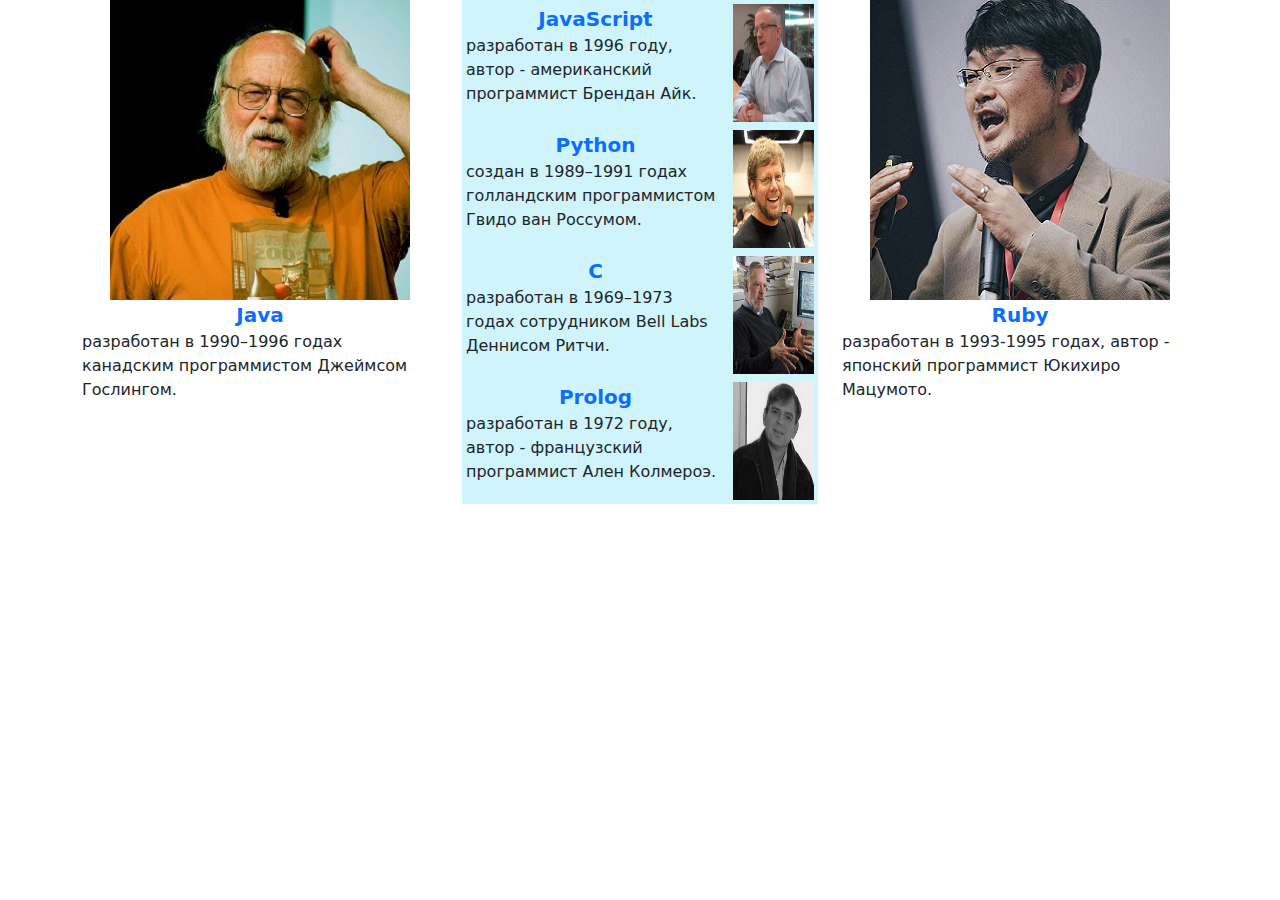
==== bootstrap/Lab/Test.html @ 883a7bec "QQ)" ====
<!DOCTYPE html>
<html lang="ru">
<head> 
	<meta charset="utf-8">
	<link  
	href="css/bootstrap.css"
	rel="stylesheet" 
	>
	<meta name="viewport" content="width=device-width, initial-scale=1"> 
	<title>Test</title>
</head>  
<body>
	<div class="container"> 
		<div class="row text-center">
			<div class="col-xl col-lg-6 col-sm-12 order-lg-1 order-xl-1">
				<div>
					<img src="images/java.jpg">
					<p class="text-start"><span class="fw-bold text-primary d-block fs-5 mx-auto text-center">Java</span> разработан в 1990–1996 годах канадским программистом  Джеймсом Гослингом.</p>
				</div>
			</div>
		<div class="col-xl order-lg-3 order-xl-2">
			<div class="bg-info-subtle overflow-hidden d-lg-flex">
				<img src="images/javascript.jpg" class="p-1 float-end w-25 order-lg-2">
				<p class="p-1 text-start align-self-center order-lg-1"><span class="text-xl-center text-lg-start fw-bold text-primary d-block fs-5">JavaScript</span> разработан в 1996 году, автор - американский программист Брендан Айк.</p>
			</div>
			<div class="bg-info-subtle overflow-hidden d-lg-flex">
				<img src="images/python.jpg" class="p-1 float-end w-25 order-lg-2">
				<p class="p-1 text-start align-self-center order-lg-1"><span class="text-xl-center text-lg-start fw-bold text-primary d-block fs-5">Python</span> создан в 1989–1991 годах голландским программистом Гвидо ван Россумом.</p>
			</div>
			<div class="bg-info-subtle overflow-hidden d-lg-flex">
				<img src="images/c.jpg" class="p-1 float-end w-25 order-lg-2">
				<p class="p-1 text-start align-self-center order-lg-1"><span class="text-xl-center text-lg-start fw-bold text-primary d-block fs-5">C</span> разработан в 1969–1973 годах сотрудником Bell Labs Деннисом Ритчи.</p>
			</div>
			<div class="bg-info-subtle overflow-hidden d-lg-flex" >
				<img src="images/prolog.jpg" class="p-1 float-end w-25 order-lg-2">
				<p class="p-1 text-start align-self-center order-lg-1"><span class="text-xl-center text-lg-start fw-bold text-primary d-block fs-5">Prolog</span> разработан в 1972 году, автор - французский программист Ален Колмероэ.</p>
			</div>
		</div>
		<div class="col-xl col-lg-6 order-lg-2 order-xl-3">
				<div>
					<img src="images/ruby.jpg">
				</div>
				<div>
					<p class="text-start"><span class="fw-bold text-primary d-block fs-5 text-center">Ruby</span> разработан в 1993-1995 годах, автор - японский программист Юкихиро Мацумото.</p>
				</div>
			</div>
		</div>


  </div> 
</body>
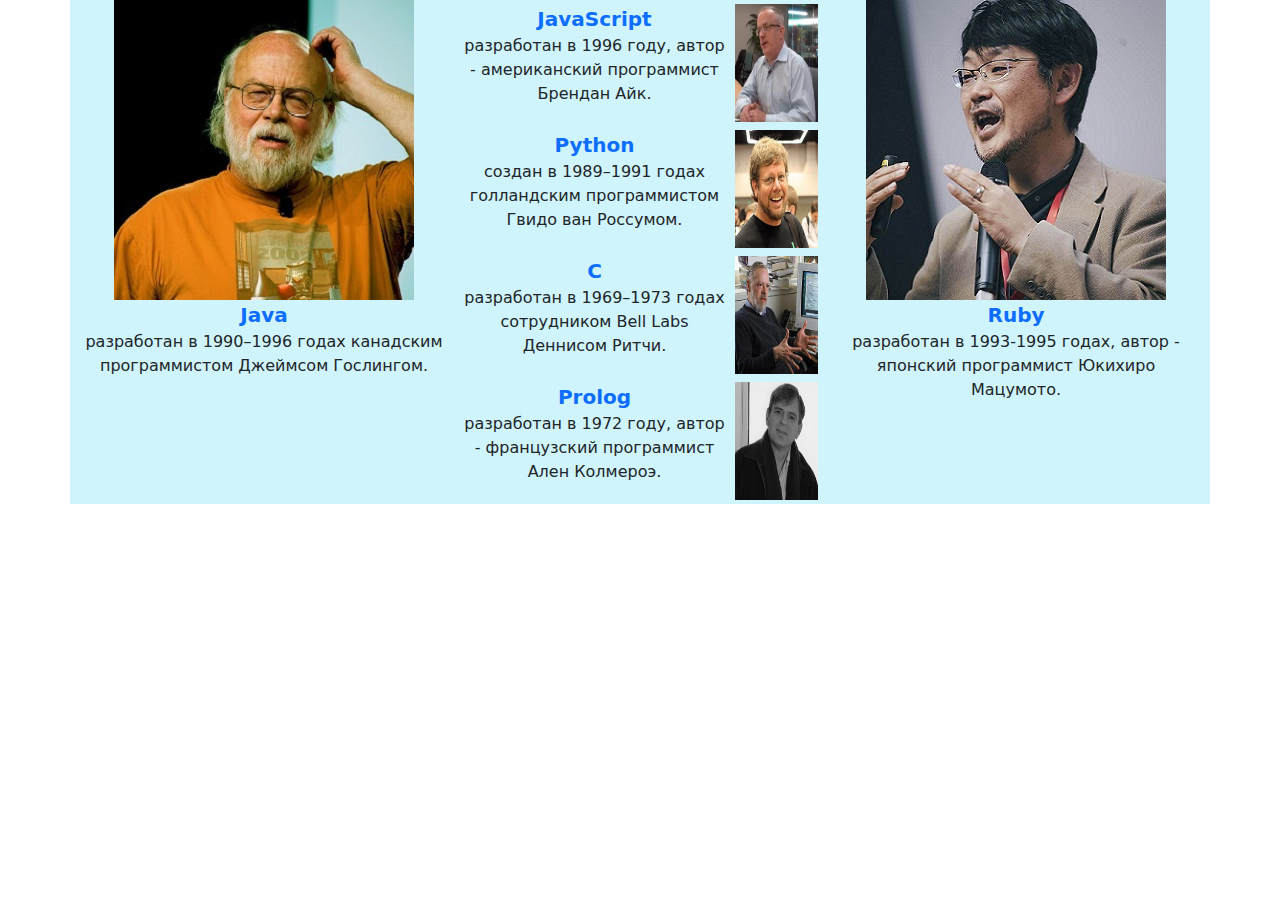
==== commit c333e6d6: "Feriks" ====
--- a/bootstrap/Lab/Test.html
+++ b/bootstrap/Lab/Test.html
@@ -12,40 +12,38 @@
 <body>
 	<div class="container"> 
 		<div class="row text-center">
-			<div class="col-xl col-lg-6 col-sm-12 order-lg-1 order-xl-1">
+			<div class="bg-info-subtle col-xl col-lg-6 col-sm-12 order-lg-1 order-xl-1">
 				<div>
 					<img src="images/java.jpg">
-					<p class="text-start"><span class="fw-bold text-primary d-block fs-5 mx-auto text-center">Java</span> разработан в 1990–1996 годах канадским программистом  Джеймсом Гослингом.</p>
+					<p class="text-start text-sm-center"><span class="fw-bold text-primary d-block fs-5 mx-auto text-center">Java</span> разработан в 1990–1996 годах канадским программистом  Джеймсом Гослингом.</p>
 				</div>
 			</div>
-		<div class="col-xl order-lg-3 order-xl-2">
-			<div class="bg-info-subtle overflow-hidden d-lg-flex">
-				<img src="images/javascript.jpg" class="p-1 float-end w-25 order-lg-2">
-				<p class="p-1 text-start align-self-center order-lg-1"><span class="text-xl-center text-lg-start fw-bold text-primary d-block fs-5">JavaScript</span> разработан в 1996 году, автор - американский программист Брендан Айк.</p>
+			<div class="col-xl order-lg-3 col-sm-12 order-xl-2 p-0">
+				<div class="bg-info-subtle overflow-hidden d-lg-flex">
+					<img src="images/javascript.jpg" class="p-1 float-end float-sm-none w-25 order-lg-2">
+					<p class="p-1 text-start text-sm-center align-self-center"><span class="text-xl-center text-lg-start text-sm-center fw-bold text-primary d-block fs-5">JavaScript</span> разработан в 1996 году, автор - американский программист Брендан Айк.</p>
+				</div>
+				<div class="bg-info-subtle overflow-hidden d-lg-flex">
+					<img src="images/python.jpg" class="p-1 float-end float-sm-none w-25 order-lg-2">
+					<p class="p-1 text-start text-sm-center align-self-center"><span class="text-xl-center text-lg-start text-sm-center fw-bold text-primary d-block fs-5">Python</span> создан в 1989–1991 годах голландским программистом Гвидо ван Россумом.</p>
+				</div>
+				<div class="bg-info-subtle overflow-hidden d-lg-flex">
+					<img src="images/c.jpg" class="p-1 float-end float-sm-none w-25 order-lg-2">
+					<p class="p-1 text-start text-sm-center align-self-center"><span class="text-xl-center text-lg-start text-sm-center fw-bold text-primary d-block fs-5">C</span> разработан в 1969–1973 годах сотрудником Bell Labs Деннисом Ритчи.</p>
+				</div>
+				<div class="bg-info-subtle overflow-hidden d-lg-flex" >
+					<img src="images/prolog.jpg" class="p-1 float-end float-sm-none w-25 order-lg-2">
+					<p class="p-1 text-start text-sm-center align-self-center"><span class="text-xl-center text-lg-start text-sm-center fw-bold text-primary d-block fs-5">Prolog</span> разработан в 1972 году, автор - французский программист Ален Колмероэ.</p>
+				</div>
 			</div>
-			<div class="bg-info-subtle overflow-hidden d-lg-flex">
-				<img src="images/python.jpg" class="p-1 float-end w-25 order-lg-2">
-				<p class="p-1 text-start align-self-center order-lg-1"><span class="text-xl-center text-lg-start fw-bold text-primary d-block fs-5">Python</span> создан в 1989–1991 годах голландским программистом Гвидо ван Россумом.</p>
-			</div>
-			<div class="bg-info-subtle overflow-hidden d-lg-flex">
-				<img src="images/c.jpg" class="p-1 float-end w-25 order-lg-2">
-				<p class="p-1 text-start align-self-center order-lg-1"><span class="text-xl-center text-lg-start fw-bold text-primary d-block fs-5">C</span> разработан в 1969–1973 годах сотрудником Bell Labs Деннисом Ритчи.</p>
-			</div>
-			<div class="bg-info-subtle overflow-hidden d-lg-flex" >
-				<img src="images/prolog.jpg" class="p-1 float-end w-25 order-lg-2">
-				<p class="p-1 text-start align-self-center order-lg-1"><span class="text-xl-center text-lg-start fw-bold text-primary d-block fs-5">Prolog</span> разработан в 1972 году, автор - французский программист Ален Колмероэ.</p>
-			</div>
-		</div>
-		<div class="col-xl col-lg-6 order-lg-2 order-xl-3">
+			<div class="bg-info-subtle col-xl col-lg-6 order-lg-2 order-xl-3">
 				<div>
 					<img src="images/ruby.jpg">
 				</div>
 				<div>
-					<p class="text-start"><span class="fw-bold text-primary d-block fs-5 text-center">Ruby</span> разработан в 1993-1995 годах, автор - японский программист Юкихиро Мацумото.</p>
+					<p class="text-start text-sm-center"><span class="fw-bold text-primary d-block fs-5 text-center">Ruby</span> разработан в 1993-1995 годах, автор - японский программист Юкихиро Мацумото.</p>
 				</div>
 			</div>
 		</div>
-
-
-  </div> 
+	</div> 
 </body>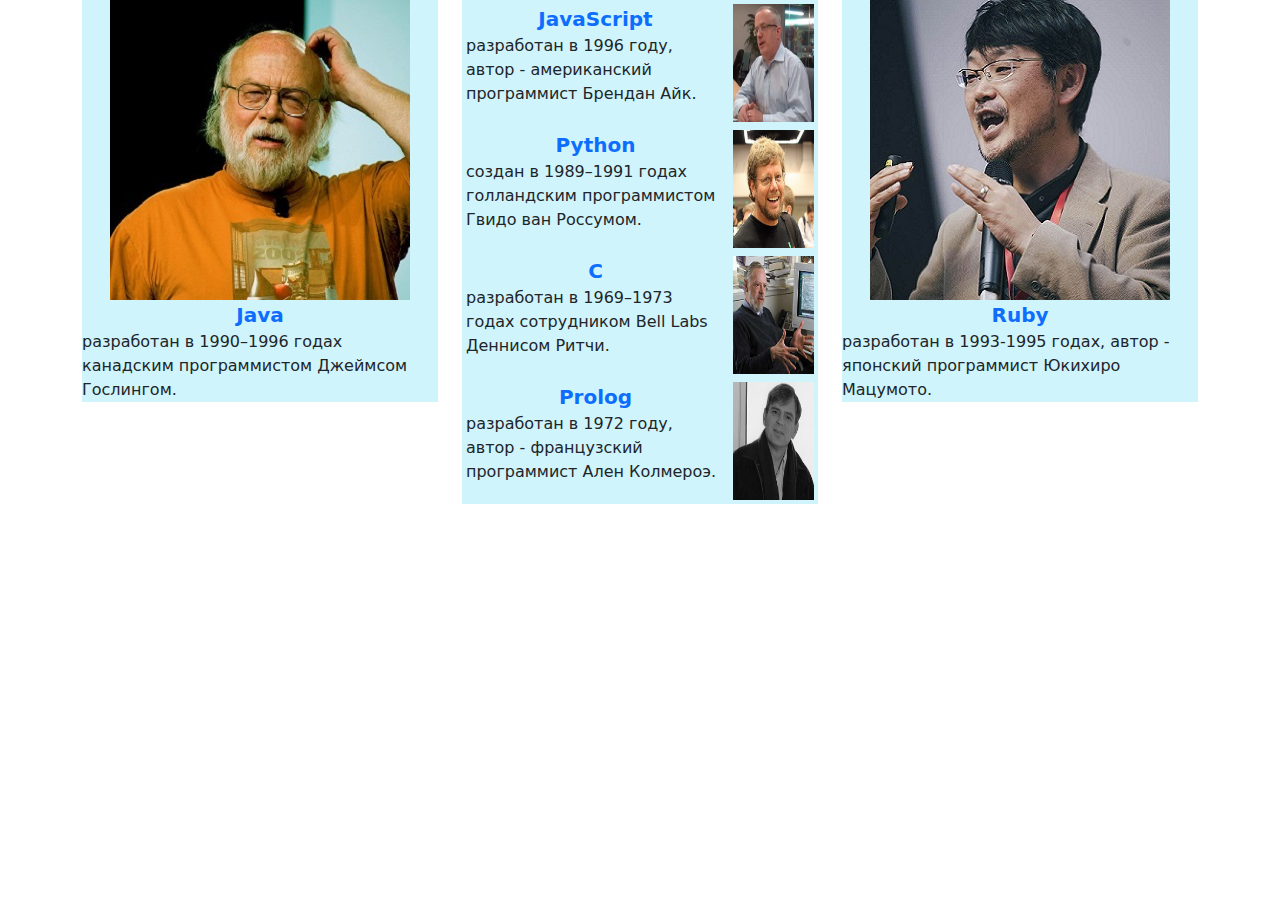
==== commit 6fc515ab: "end bootstrap" ====
--- a/bootstrap/Lab/Test.html
+++ b/bootstrap/Lab/Test.html
@@ -12,36 +12,34 @@
 <body>
 	<div class="container"> 
 		<div class="row text-center">
-			<div class="bg-info-subtle col-xl col-lg-6 col-sm-12 order-lg-1 order-xl-1">
-				<div>
+			<div class="col-xl col-lg-6 col-12 order-lg-1 order-xl-1">
+				<div class="bg-info-subtle">
 					<img src="images/java.jpg">
-					<p class="text-start text-sm-center"><span class="fw-bold text-primary d-block fs-5 mx-auto text-center">Java</span> разработан в 1990–1996 годах канадским программистом  Джеймсом Гослингом.</p>
+					<p class="text-lg-start text-center mb-0"><span class="fw-bold text-primary d-block fs-5 mx-auto text-center">Java</span> разработан в 1990–1996 годах канадским программистом  Джеймсом Гослингом.</p>
 				</div>
 			</div>
-			<div class="col-xl order-lg-3 col-sm-12 order-xl-2 p-0">
+			<div class="col-xl order-lg-3 col-12 order-xl-2">
 				<div class="bg-info-subtle overflow-hidden d-lg-flex">
-					<img src="images/javascript.jpg" class="p-1 float-end float-sm-none w-25 order-lg-2">
-					<p class="p-1 text-start text-sm-center align-self-center"><span class="text-xl-center text-lg-start text-sm-center fw-bold text-primary d-block fs-5">JavaScript</span> разработан в 1996 году, автор - американский программист Брендан Айк.</p>
+					<img src="images/javascript.jpg" class="p-1 float-end float-none w-25 order-lg-2">
+					<p class="p-1 text-lg-start text-center align-self-center"><span class="text-xl-center text-lg-start text-center fw-bold text-primary d-block fs-5">JavaScript</span> разработан в 1996 году, автор - американский программист Брендан Айк.</p>
 				</div>
 				<div class="bg-info-subtle overflow-hidden d-lg-flex">
-					<img src="images/python.jpg" class="p-1 float-end float-sm-none w-25 order-lg-2">
-					<p class="p-1 text-start text-sm-center align-self-center"><span class="text-xl-center text-lg-start text-sm-center fw-bold text-primary d-block fs-5">Python</span> создан в 1989–1991 годах голландским программистом Гвидо ван Россумом.</p>
+					<img src="images/python.jpg" class="p-1 float-end float-none w-25 order-lg-2">
+					<p class="p-1 text-lg-start text-center align-self-center"><span class="text-xl-center text-lg-start text-center fw-bold text-primary d-block fs-5">Python</span> создан в 1989–1991 годах голландским программистом Гвидо ван Россумом.</p>
 				</div>
 				<div class="bg-info-subtle overflow-hidden d-lg-flex">
-					<img src="images/c.jpg" class="p-1 float-end float-sm-none w-25 order-lg-2">
-					<p class="p-1 text-start text-sm-center align-self-center"><span class="text-xl-center text-lg-start text-sm-center fw-bold text-primary d-block fs-5">C</span> разработан в 1969–1973 годах сотрудником Bell Labs Деннисом Ритчи.</p>
+					<img src="images/c.jpg" class="p-1 float-end float-none w-25 order-lg-2">
+					<p class="p-1 text-lg-start text-center align-self-center"><span class="text-xl-center text-lg-start text-center fw-bold text-primary d-block fs-5">C</span> разработан в 1969–1973 годах сотрудником Bell Labs Деннисом Ритчи.</p>
 				</div>
 				<div class="bg-info-subtle overflow-hidden d-lg-flex" >
-					<img src="images/prolog.jpg" class="p-1 float-end float-sm-none w-25 order-lg-2">
-					<p class="p-1 text-start text-sm-center align-self-center"><span class="text-xl-center text-lg-start text-sm-center fw-bold text-primary d-block fs-5">Prolog</span> разработан в 1972 году, автор - французский программист Ален Колмероэ.</p>
+					<img src="images/prolog.jpg" class="p-1 float-end float-none w-25 order-lg-2">
+					<p class="p-1 text-lg-start text-center align-self-center"><span class="text-xl-center text-lg-start text-center fw-bold text-primary d-block fs-5">Prolog</span> разработан в 1972 году, автор - французский программист Ален Колмероэ.</p>
 				</div>
 			</div>
-			<div class="bg-info-subtle col-xl col-lg-6 order-lg-2 order-xl-3">
-				<div>
+			<div class="col-xl col-lg-6 order-lg-2 order-xl-3">
+				<div class="bg-info-subtle">
 					<img src="images/ruby.jpg">
-				</div>
-				<div>
-					<p class="text-start text-sm-center"><span class="fw-bold text-primary d-block fs-5 text-center">Ruby</span> разработан в 1993-1995 годах, автор - японский программист Юкихиро Мацумото.</p>
+					<p class="text-lg-start text-center"><span class="fw-bold text-primary d-block fs-5 text-center">Ruby</span> разработан в 1993-1995 годах, автор - японский программист Юкихиро Мацумото.</p>
 				</div>
 			</div>
 		</div>
